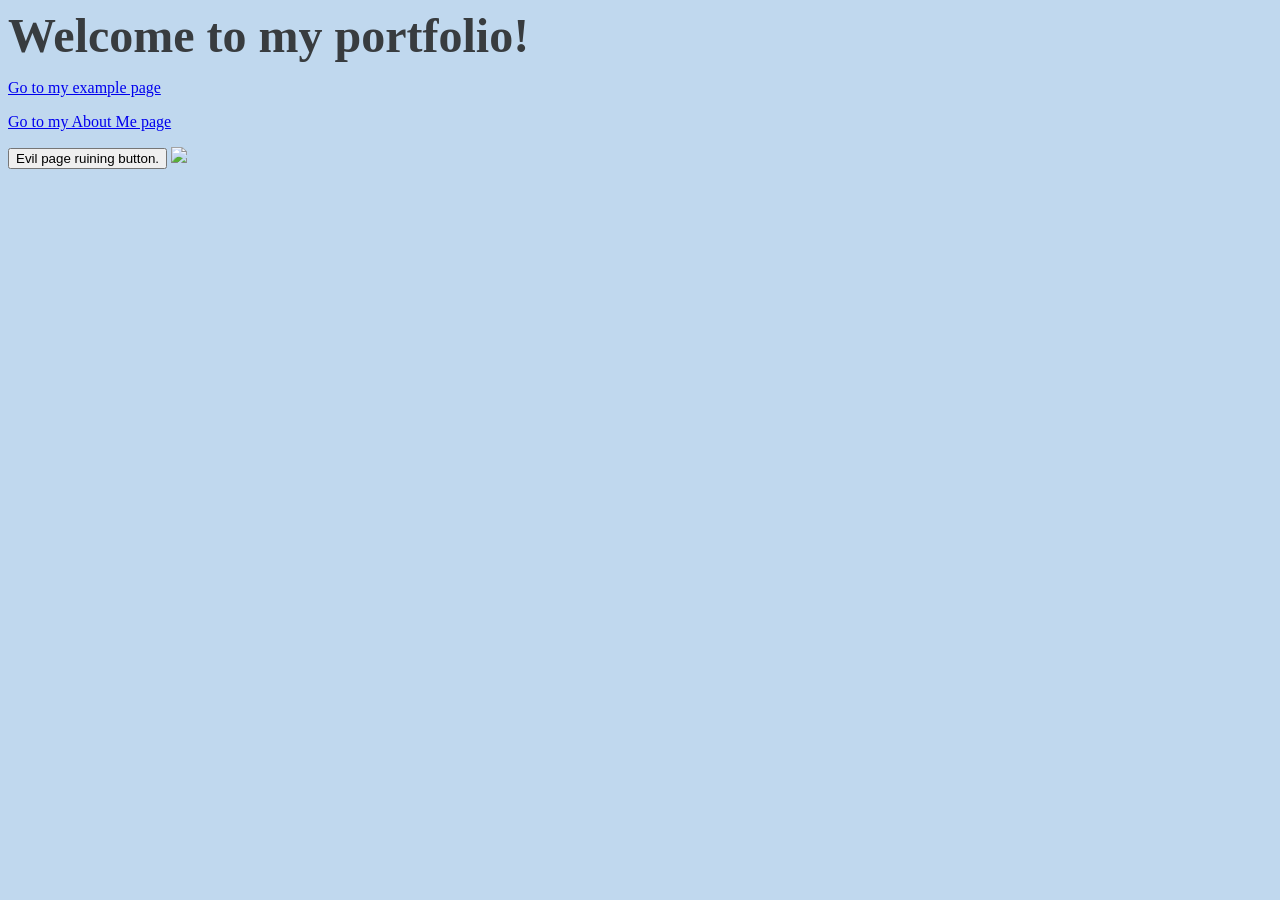
==== index.html @ 4c8c17f4 "the button is now evil" ====
<!DOCTYPE html>
<html>
<head>
  <title>My Portfolio</title>
  <link rel="stylesheet" href="style.css">
</head>
<body>
  <h1 class="page-title"> Welcome to my portfolio!</h1>
  <p><a href="example.html">Go to my example page</a></p>
  <p> <a href="example copy 2.html"> Go to my About Me page</a></p>
  <button id="colorButton" onclick="changeColor()"> Evil page ruining button. </button>
  <img src="https://delightfuladventures.com/wp-content/uploads/2023/09/vegan-garlic-bread-recipe.jpg">
</body>
<script>
  function changeColor() {
    var myButton = document.getElementById("colorButton");
    myButton.style.backgroundColor = "pink";
  }
</script>
</html>
---- style.css ----
body {
    color: #484e60;
    background-color:#c0d8ee;
    font-family:'Lucida Sans', 'Lucida Sans Regular', 'Lucida Grande', 'Lucida Sans Unicode', Verdana;
}


.subtitle { 
    font-size: 36px; 
    color: #000000; 
    margin-bottom: 20px 
}

.page-title { 
    font-size: 48px; 
    color: #383c3f;
    margin-bottom: 40px;
    margin: auto; 
}

#my-name { 
    color: #ffffff; 
    font-size: 12px; 
    text-align: center;
}

.subheader { 
    font-size: 24px; 
    color: #383c3f;
    padding-left: 20px; 
}

#disclaimer { 
    font-size:12px; 
    color: black;
    border: 2px solid white; 
    padding: 10px; 
    width:200px; 
}

#answer-table {
    padding-left: 30px;
    margin-bottom: 40px;
}
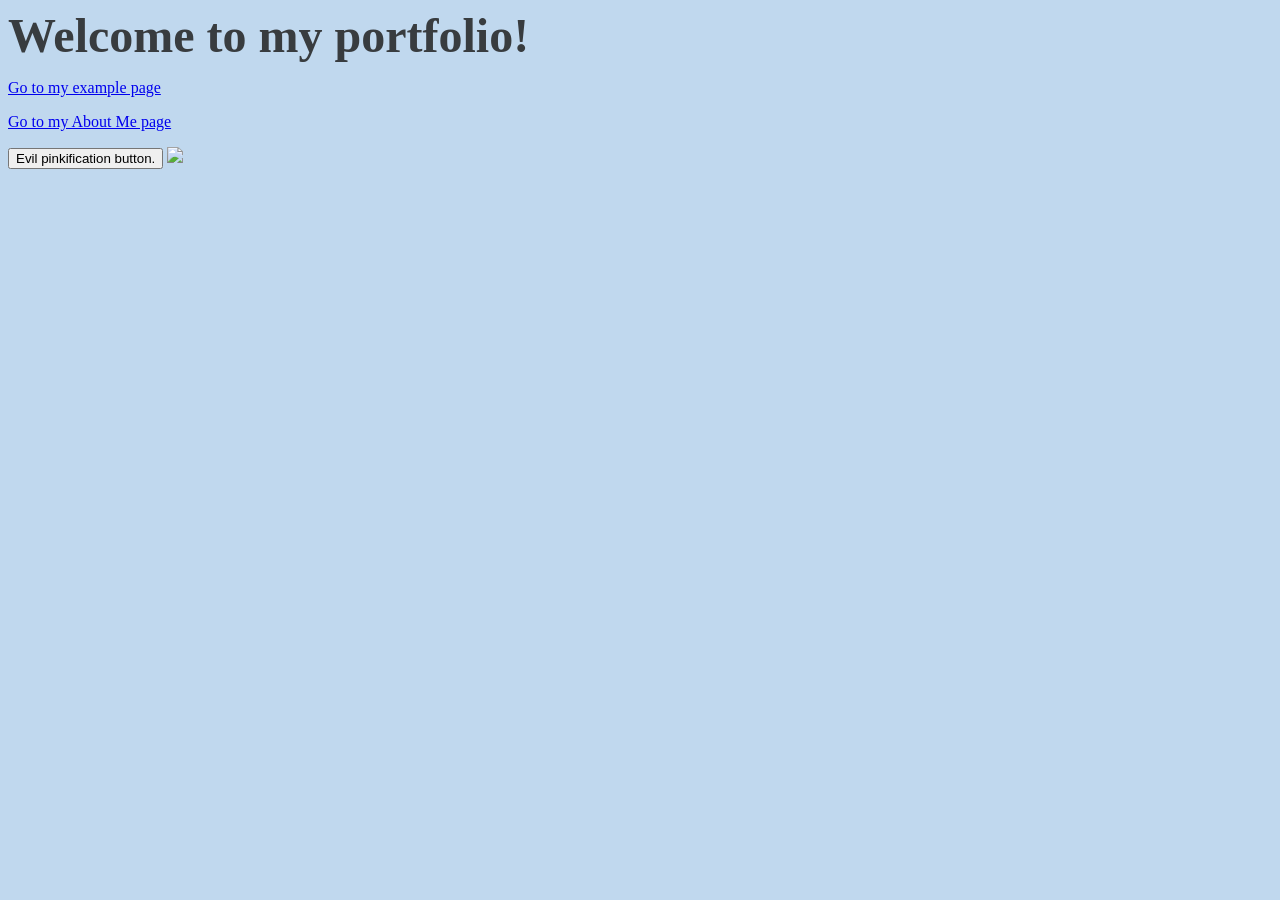
==== commit 1abafe56: "fixed button name to be appropriate to the change" ====
--- a/index.html
+++ b/index.html
@@ -8,12 +8,15 @@
   <h1 class="page-title"> Welcome to my portfolio!</h1>
   <p><a href="example.html">Go to my example page</a></p>
   <p> <a href="example copy 2.html"> Go to my About Me page</a></p>
-  <button id="colorButton" onclick="changeColor()"> Evil page ruining button. </button>
+  <button id="evilButton" onclick="changeColor()">
+  Evil pinkification button.
+  </button>
+
   <img src="https://delightfuladventures.com/wp-content/uploads/2023/09/vegan-garlic-bread-recipe.jpg">
 </body>
 <script>
   function changeColor() {
-    var myButton = document.getElementById("colorButton");
+    var myButton = document.getElementById("evilButton");
     myButton.style.backgroundColor = "pink";
   }
 </script>
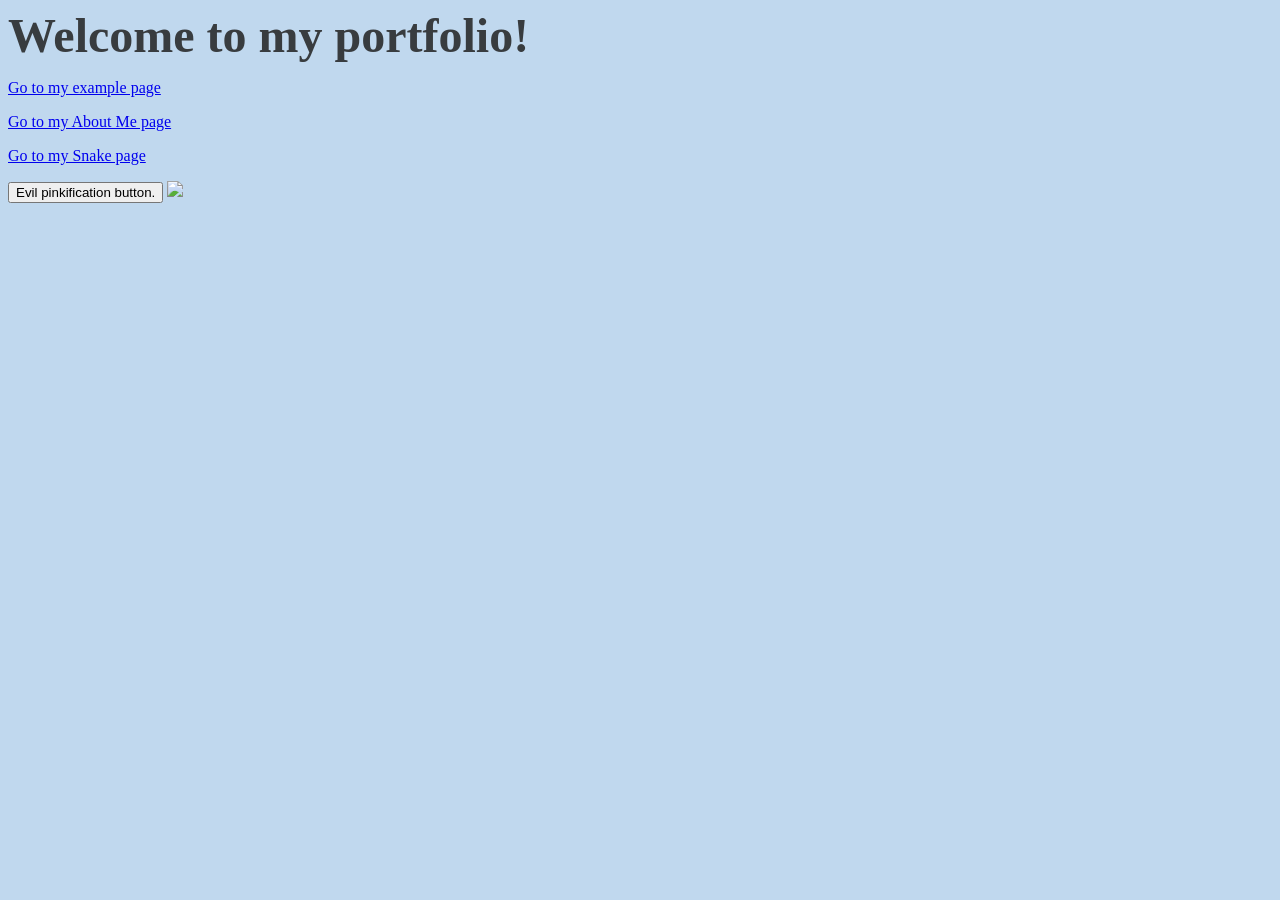
==== commit 7a48be5a: "added snake page" ====
--- a/index.html
+++ b/index.html
@@ -7,7 +7,9 @@
 <body>
   <h1 class="page-title"> Welcome to my portfolio!</h1>
   <p><a href="example.html">Go to my example page</a></p>
-  <p> <a href="example copy 2.html"> Go to my About Me page</a></p>
+  <p><a href="about me.html"> Go to my About Me page</a></p>
+  <p><a href="week04-snake.html">Go to my Snake page</a></p>
+  
   <button id="evilButton" onclick="changeColor()">
   Evil pinkification button.
   </button>
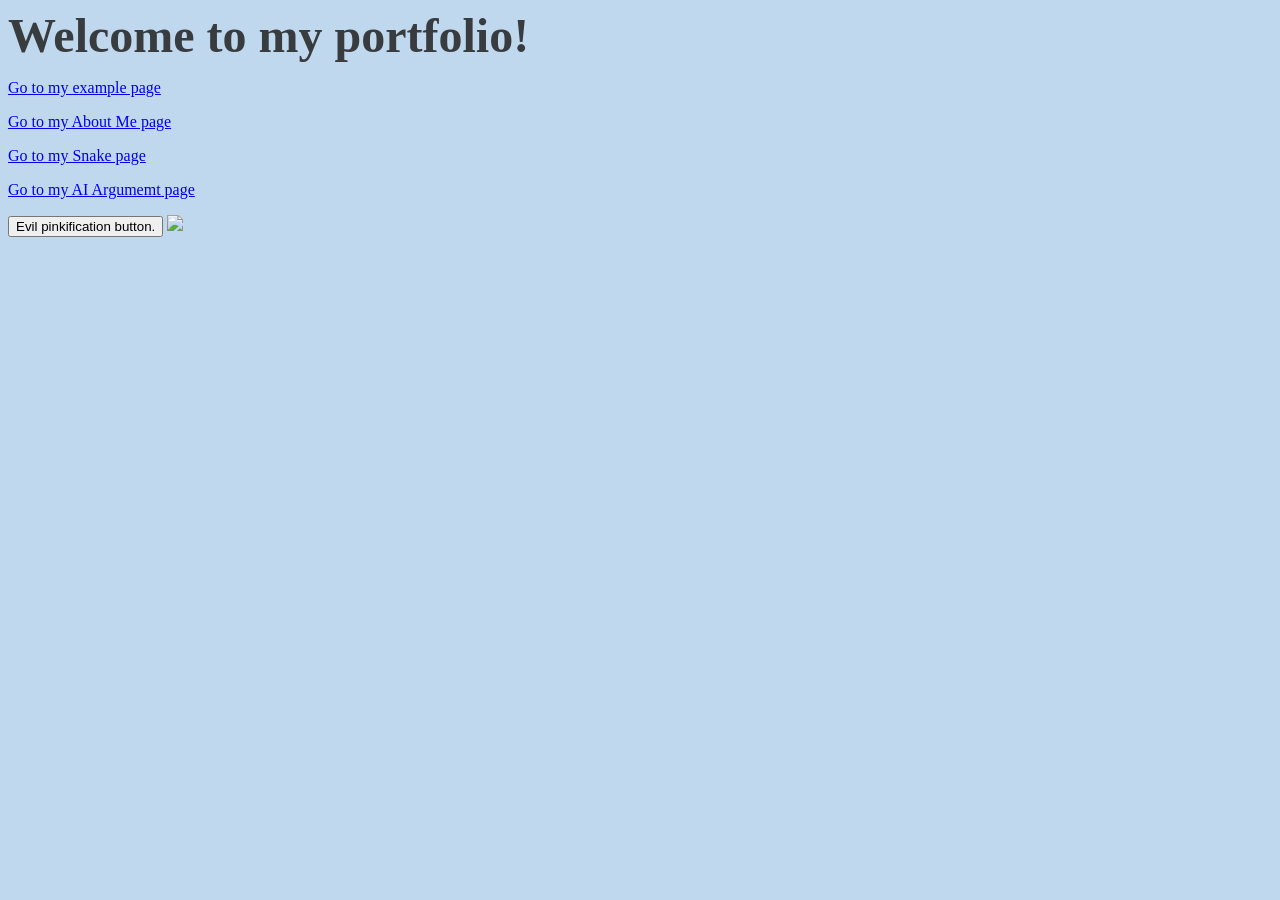
==== commit 6fb2a306: "added link to ai argument" ====
--- a/index.html
+++ b/index.html
@@ -9,6 +9,7 @@
   <p><a href="example.html">Go to my example page</a></p>
   <p><a href="about me.html"> Go to my About Me page</a></p>
   <p><a href="week04-snake.html">Go to my Snake page</a></p>
+  <p><a href="week05-snake.html">Go to my AI Argumemt page</a></p>
   
   <button id="evilButton" onclick="changeColor()">
   Evil pinkification button.
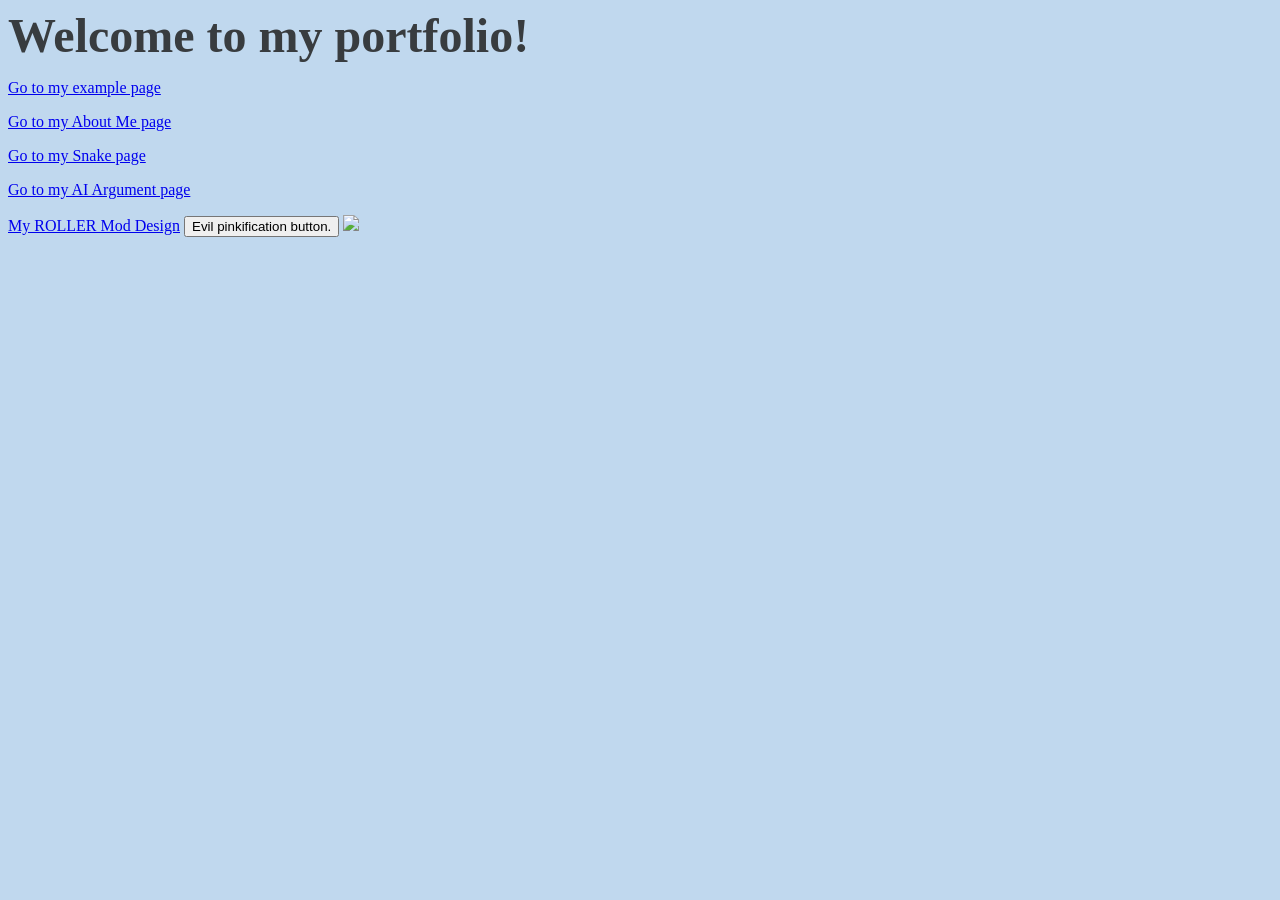
==== commit b44e767c: "link to roller mod" ====
--- a/index.html
+++ b/index.html
@@ -9,7 +9,8 @@
   <p><a href="example.html">Go to my example page</a></p>
   <p><a href="about me.html"> Go to my About Me page</a></p>
   <p><a href="week04-snake.html">Go to my Snake page</a></p>
-  <p><a href="week05-snake.html">Go to my AI Argumemt page</a></p>
+  <p><a href="week05-ai.html">Go to my AI Argument page</a></p>
+  <a href="roller-mod-design.html">My ROLLER Mod Design</a>
   
   <button id="evilButton" onclick="changeColor()">
   Evil pinkification button.
